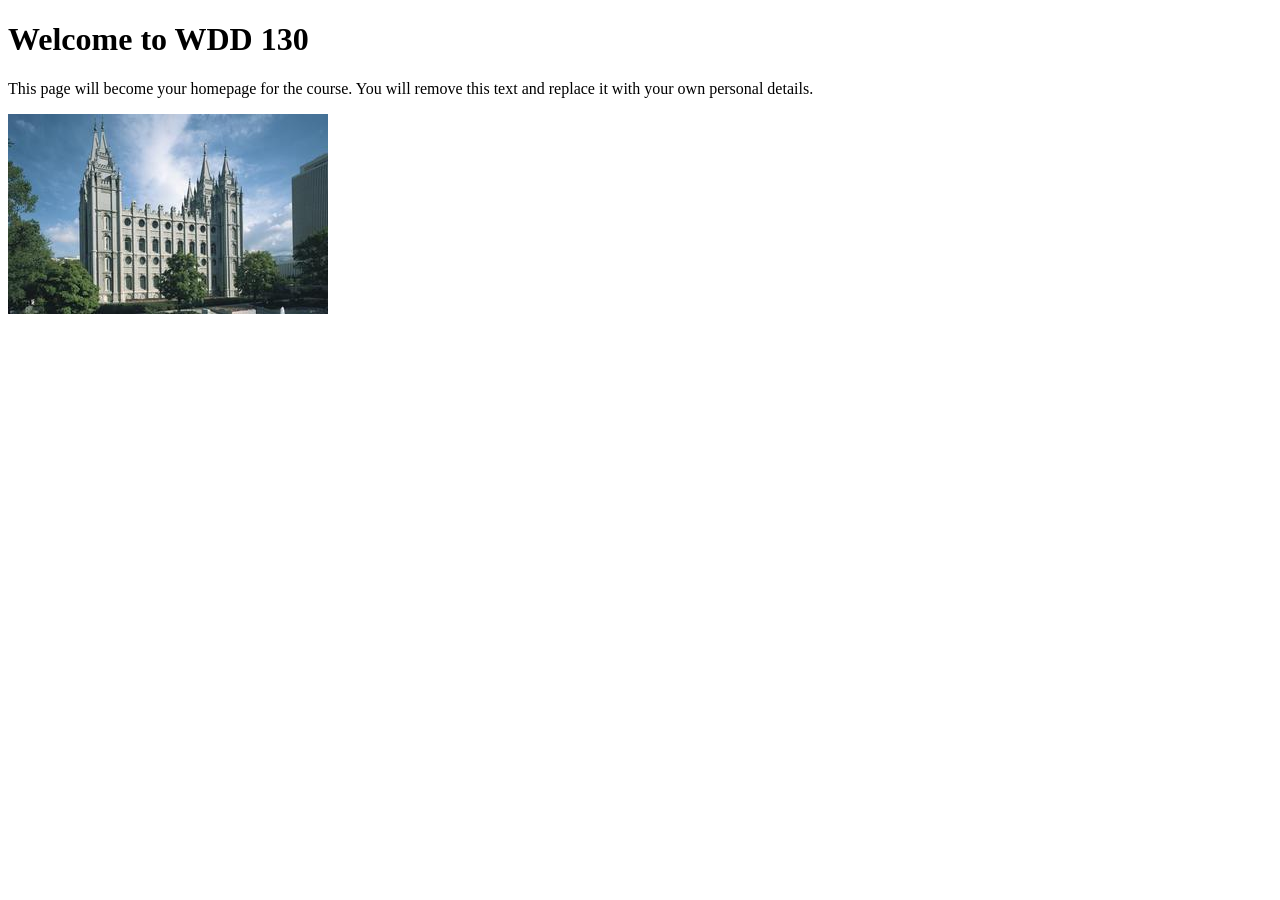
==== index.html @ 25462927 "Initial commit" ====
<!DOCTYPE html>
<html lang="en">

<head>
    <meta charset="UTF-8">
    <meta name="viewport" content="width=device-width, initial-scale=1.0">
    <title>WDD 130 | Personal Homepage</title>
</head>

<body>
    <h1>Welcome to WDD 130</h1>
    <p>This page will become your homepage for the course. You will remove this text and replace it with your own personal details.</p>

    <img src="images/salt-lake-temple.jpg" alt="The Salt Lake Temple.">
</body>

</html>
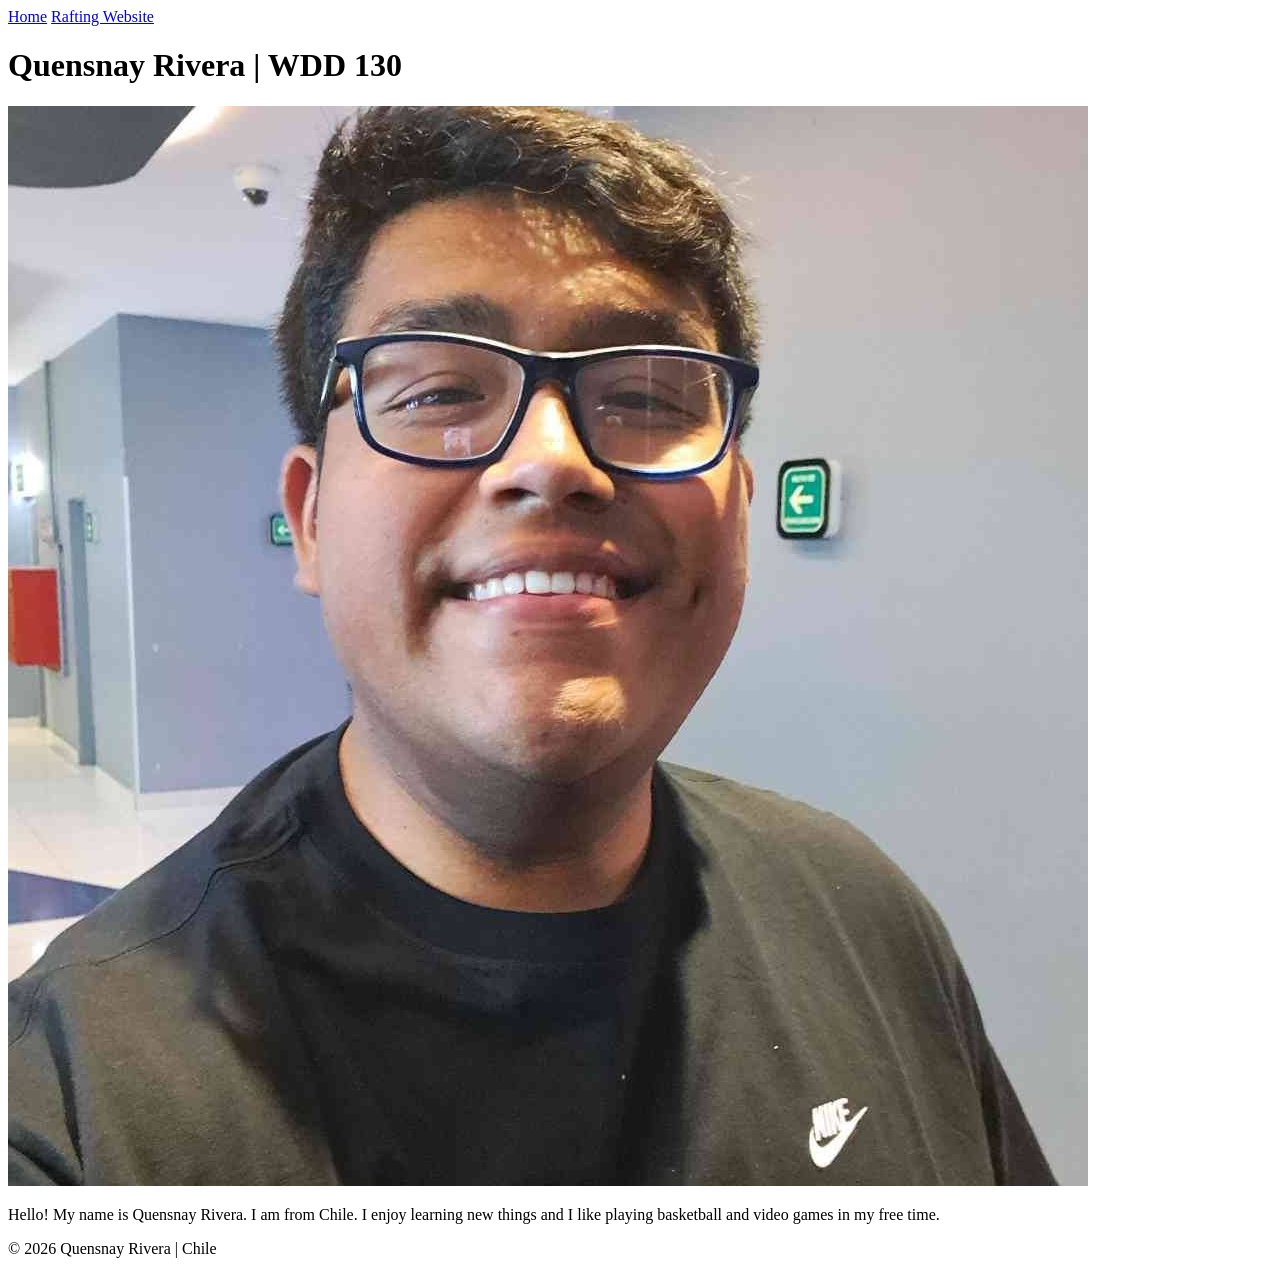
==== commit 0127962e: "Complete homepage" ====
--- a/index.html
+++ b/index.html
@@ -4,14 +4,27 @@
 <head>
     <meta charset="UTF-8">
     <meta name="viewport" content="width=device-width, initial-scale=1.0">
-    <title>WDD 130 | Personal Homepage</title>
+    <title>Quensnay Rivera | WDD 130</title>
 </head>
 
 <body>
-    <h1>Welcome to WDD 130</h1>
-    <p>This page will become your homepage for the course. You will remove this text and replace it with your own personal details.</p>
+    <header>
+        <nav>
+            <a href="#">Home</a>
+            <a href="#">Rafting Website</a>
+        </nav>
+    </header>
 
-    <img src="images/salt-lake-temple.jpg" alt="The Salt Lake Temple.">
+    <main>
+        <h1>Quensnay Rivera | WDD 130</h1>
+        <img src="images/Profile Photo.jpg" alt="My profile picture">
+
+        <p>Hello! My name is Quensnay Rivera. I am from Chile. I enjoy learning new things and I like playing basketball and video games in my free time.</p>
+    </main>
+
+    <footer>
+        <p>© 2026 Quensnay Rivera | Chile</p>
+    </footer>
 </body>
 
 </html>
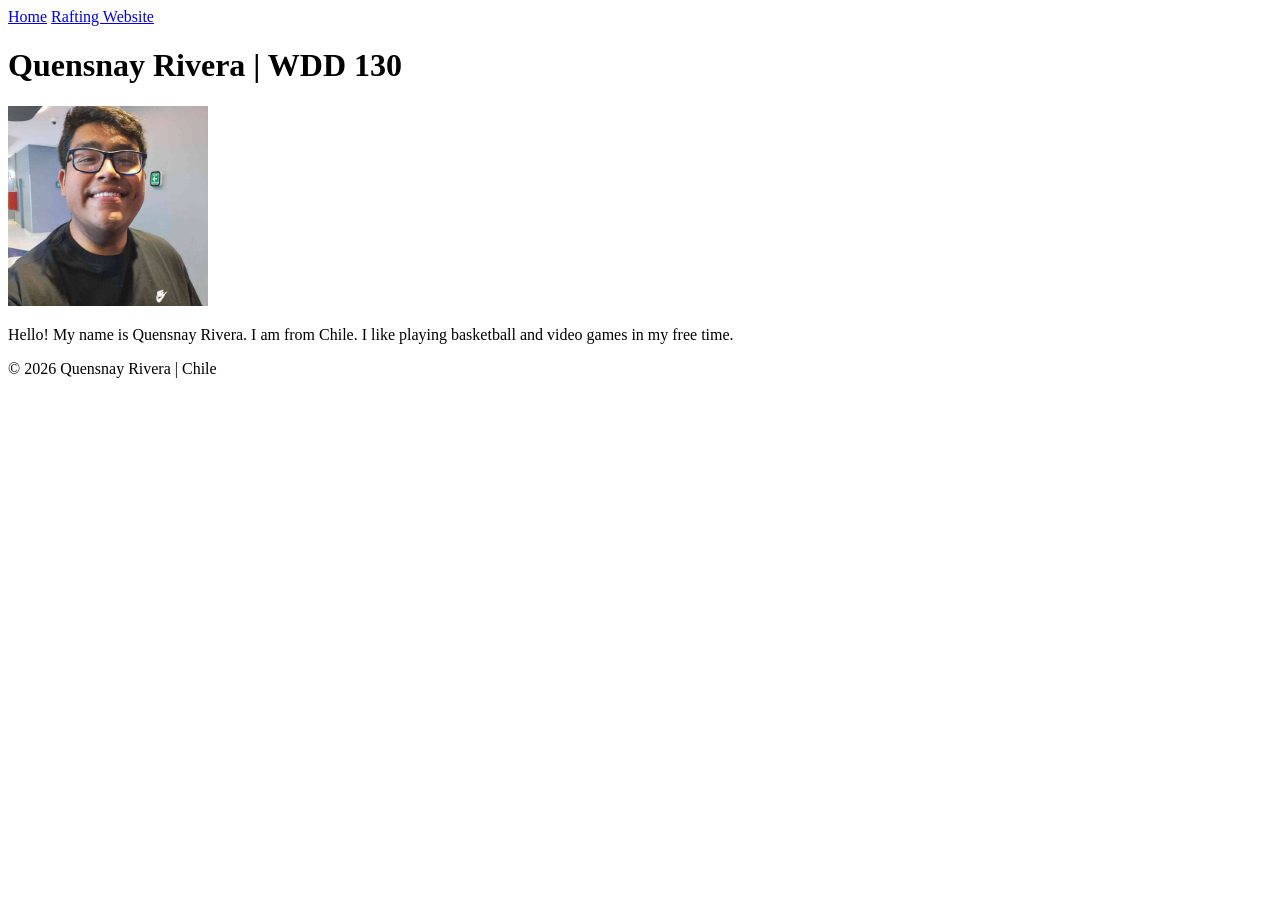
==== commit 765b0987: "Complete homepage" ====
--- a/index.html
+++ b/index.html
@@ -11,15 +11,16 @@
     <header>
         <nav>
             <a href="#">Home</a>
-            <a href="#">Rafting Website</a>
+            <a href="wwr/">Rafting Website</a>
         </nav>
     </header>
 
     <main>
         <h1>Quensnay Rivera | WDD 130</h1>
-        <img src="images/Profile Photo.jpg" alt="My profile picture">
 
-        <p>Hello! My name is Quensnay Rivera. I am from Chile. I enjoy learning new things and I like playing basketball and video games in my free time.</p>
+        <img src="images/profile.jpg" alt="My profile picture" width="200">
+
+        <p>Hello! My name is Quensnay Rivera. I am from Chile. I like playing basketball and video games in my free time.</p>
     </main>
 
     <footer>
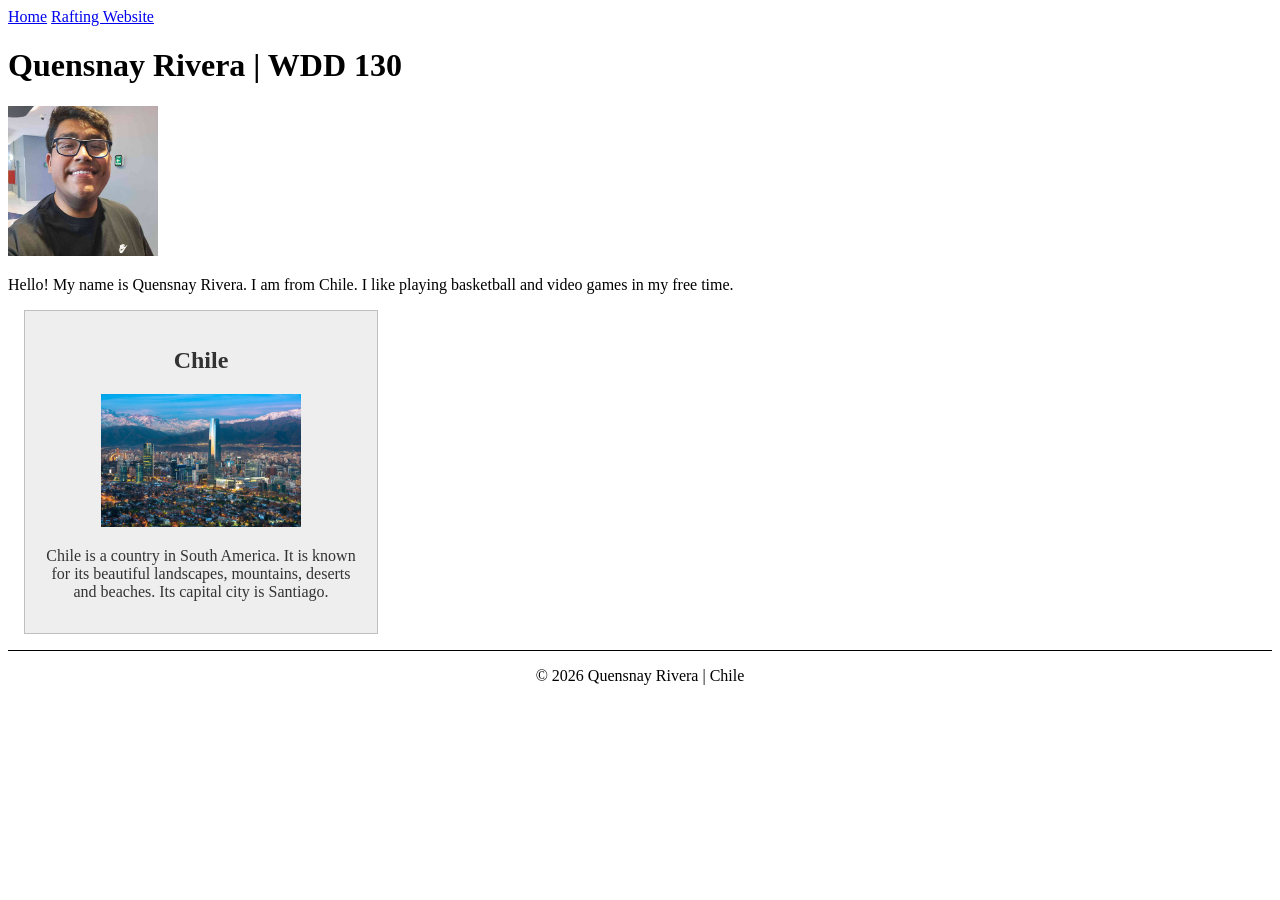
==== commit 80c0d8a8: "Add Chile section with image and description to homepage" ====
--- a/index.html
+++ b/index.html
@@ -4,7 +4,10 @@
 <head>
     <meta charset="UTF-8">
     <meta name="viewport" content="width=device-width, initial-scale=1.0">
+    <meta name="description" content="My home page for the WDD 130 course.">
+    <meta name="author" content="Quensnay Rivera">
     <title>Quensnay Rivera | WDD 130</title>
+    <link rel="stylesheet" href="styles/styles.css">
 </head>
 
 <body>
@@ -23,6 +26,12 @@
         <p>Hello! My name is Quensnay Rivera. I am from Chile. I like playing basketball and video games in my free time.</p>
     </main>
 
+    <aside>
+        <h2>Chile</h2>
+        <img src="images/chile.jpg" alt="Beautiful landscape of Chile">
+        <p>Chile is a country in South America. It is known for its beautiful landscapes, mountains, deserts and beaches. Its capital city is Santiago.</p>
+    </aside>
+
     <footer>
         <p>© 2026 Quensnay Rivera | Chile</p>
     </footer>
--- a/styles/styles.css
+++ b/styles/styles.css
@@ -0,0 +1,39 @@
+/* Main content */
+main {
+    max-width: 840px;
+}
+
+/* Country section */
+aside {
+    width: 20rem;
+    margin: 1rem;
+    border: 1px solid rgb(0 0 0 / 0.2);
+    padding: 1rem;
+    background-color: #eee;
+    color: #333;
+    text-align: center;
+}
+
+/* Country image */
+aside img {
+    width: 200px;
+    height: auto;
+}
+
+/* Profile image */
+main img {
+    width: 150px;
+    height: auto;
+}
+
+/* Paragraphs */
+p {
+    padding: 0;
+}
+
+/* Footer */
+footer {
+    margin-top: 15px;
+    border-top: 1px solid #000;
+    text-align: center;
+}
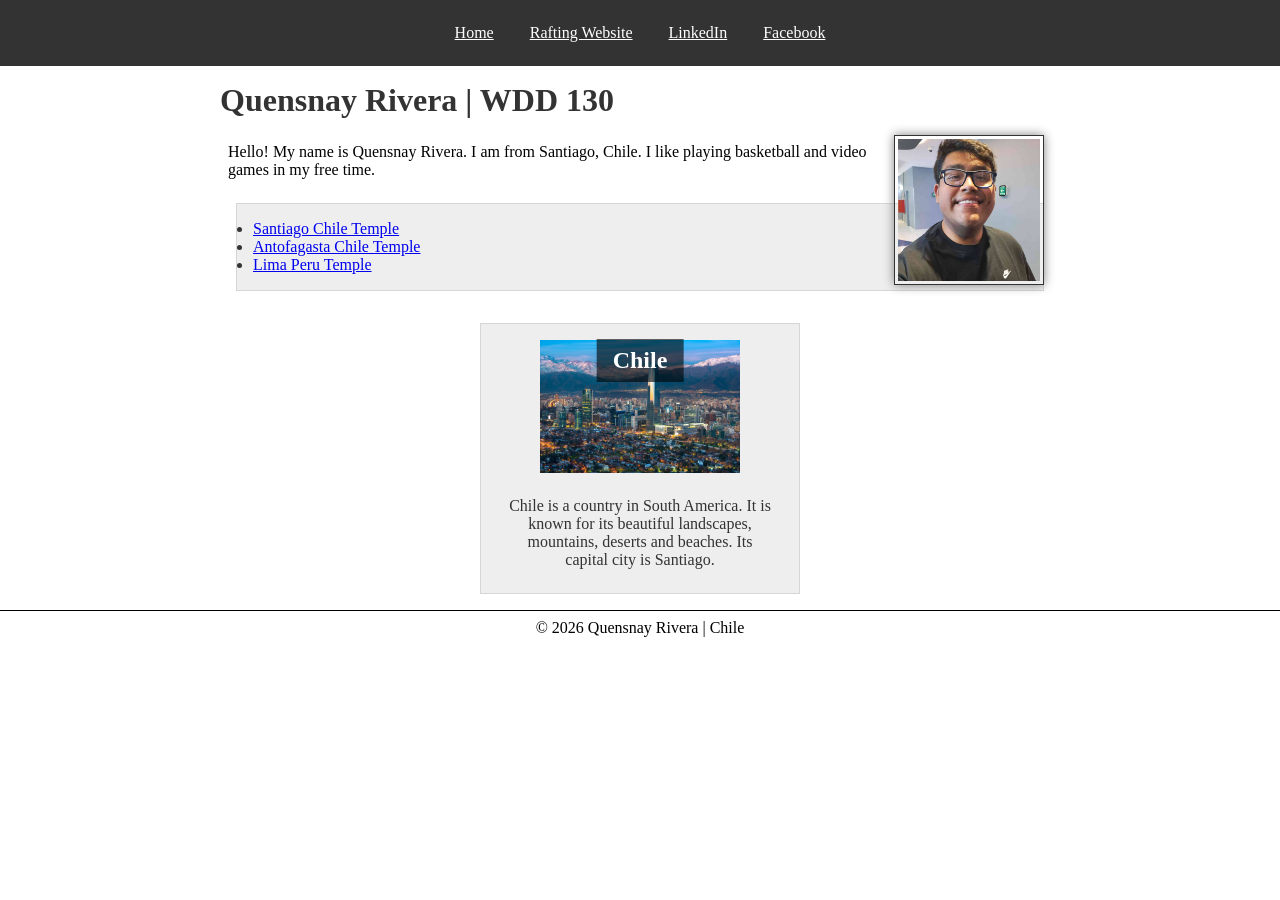
==== commit f77e1fdd: "Add social media links and enhance Chile section with temple links and description" ====
--- a/index.html
+++ b/index.html
@@ -15,6 +15,8 @@
         <nav>
             <a href="#">Home</a>
             <a href="wwr/">Rafting Website</a>
+            <a href="https://www.linkedin.com/in/quensnay-dyck-rivera-solis-04b303437/" target="_blank" rel="noopener">LinkedIn</a>
+            <a href="https://www.facebook.com/quensnay.rivera/?locale=es_LA" target="_blank" rel="noopener">Facebook</a>
         </nav>
     </header>
 
@@ -23,10 +25,30 @@
 
         <img src="images/profile.jpg" alt="My profile picture" width="200">
 
-        <p>Hello! My name is Quensnay Rivera. I am from Chile. I like playing basketball and video games in my free time.</p>
+        <p>Hello! My name is Quensnay Rivera. I am from Santiago, Chile. I like playing basketball and video games in my free time.</p>
+
+        <ul class="box">
+            <li>
+                <a href="https://www.churchofjesuschrist.org/temples/details/santiago-chile-temple" target="_blank" rel="noopener">
+                    Santiago Chile Temple
+                </a>
+            </li>
+
+            <li>
+                <a href="https://www.churchofjesuschrist.org/temples/details/antofagasta-chile-temple" target="_blank" rel="noopener">
+                    Antofagasta Chile Temple
+                </a>
+            </li>
+
+            <li>
+                <a href="https://www.churchofjesuschrist.org/temples/details/lima-peru-temple" target="_blank" rel="noopener">
+                    Lima Peru Temple
+                </a>
+            </li>
+        </ul>
     </main>
 
-    <aside>
+    <aside class="box">
         <h2>Chile</h2>
         <img src="images/chile.jpg" alt="Beautiful landscape of Chile">
         <p>Chile is a country in South America. It is known for its beautiful landscapes, mountains, deserts and beaches. Its capital city is Santiago.</p>
--- a/styles/styles.css
+++ b/styles/styles.css
@@ -1,34 +1,84 @@
+/* Universal Selector */
+* {
+    margin: 0;
+    padding: 0;
+    box-sizing: border-box;
+}
+
+/* Navigation */
+nav {
+    background-color: #333;
+    padding: 1rem;
+    text-align: center;
+}
+
+nav a {
+    color: white;
+    padding: 0.5rem 1rem;
+    display: inline-block;
+}
+
+/* Heading */
+h1 {
+    color: #333;
+    margin-bottom: 1rem;
+}
+
 /* Main content */
 main {
     max-width: 840px;
+    margin: 1rem auto;
+}
+
+/* Profile image */
+main img {
+    width: 150px;
+    height: auto;
+    border: 1px solid #333;
+    padding: 0.2rem;
+    box-shadow: 0 0 10px gray;
+    float: right;
+    margin: 0 1rem 1rem;
+}
+
+/* Clear float */
+main::after {
+    content: "";
+    display: block;
+    clear: both;
 }
 
 /* Country section */
 aside {
     width: 20rem;
-    margin: 1rem;
-    border: 1px solid rgb(0 0 0 / 0.2);
-    padding: 1rem;
-    background-color: #eee;
-    color: #333;
+    margin: 1rem auto;
     text-align: center;
+    position: relative;
+}
+
+/* Country heading */
+aside h2 {
+    position: absolute;
+    top: 15px;
+    left: 50%;
+    transform: translateX(-50%);
+    color: white;
+    background-color: rgb(0 0 0 / 60%);
+    padding: 0.5rem 1rem;
+    z-index: 1;
 }
 
 /* Country image */
 aside img {
     width: 200px;
     height: auto;
-}
-
-/* Profile image */
-main img {
-    width: 150px;
-    height: auto;
+    display: block;
+    margin: 0 auto 1rem;
 }
 
 /* Paragraphs */
 p {
-    padding: 0;
+    padding: 0.5rem;
 }
 
 /* Footer */
@@ -37,3 +87,17 @@
     border-top: 1px solid #000;
     text-align: center;
 }
+
+/* Class Selectors */
+.box {
+    margin: 1rem;
+    border: 1px solid rgb(0 0 0 / 10%);
+    padding: 1rem;
+    background-color: #eee;
+    color: #333;
+}
+
+/* Center Country Box */
+aside.box {
+    margin: 1rem auto;
+}
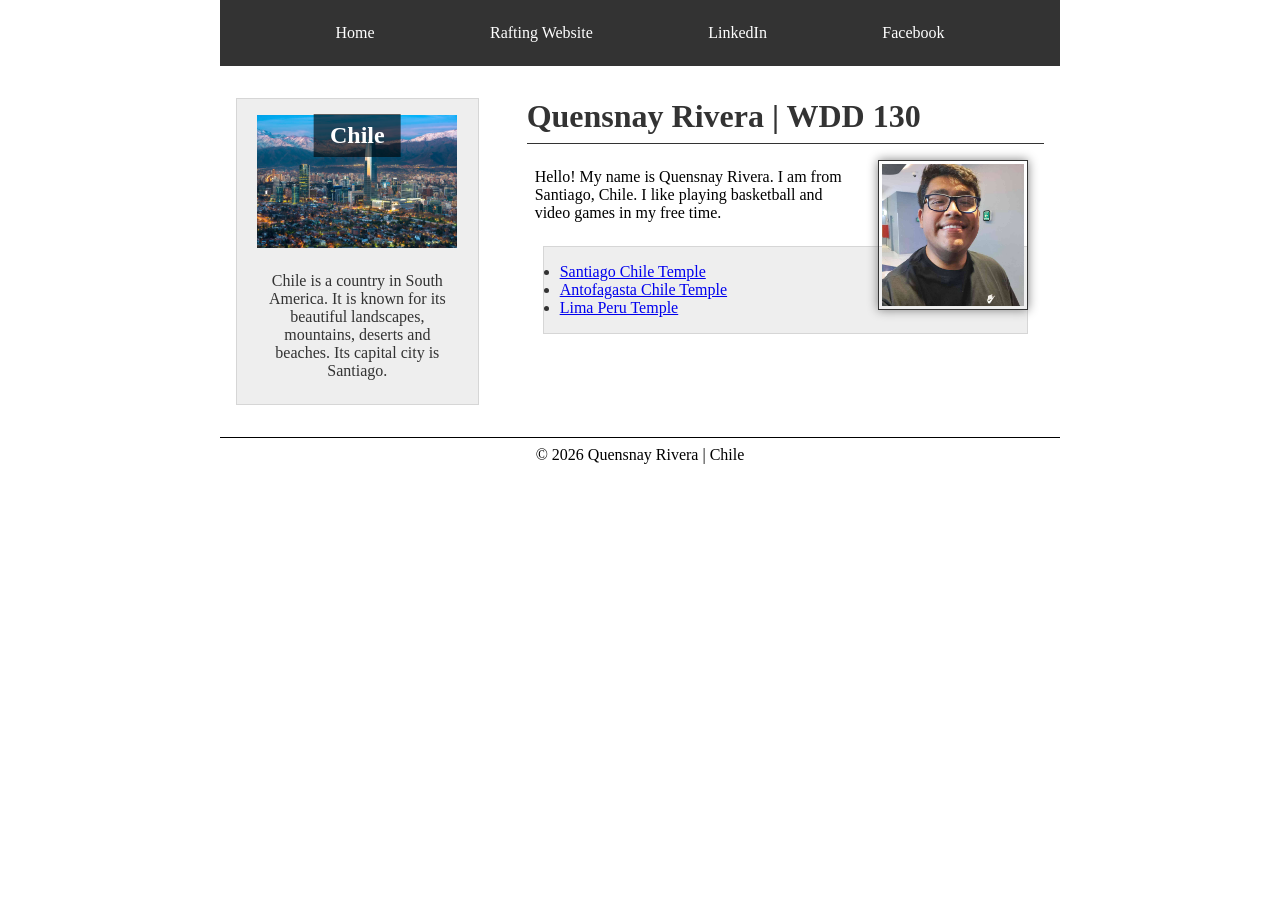
==== commit e44e3550: "Update index.html and styles.css for improved layout and navigation" ====
--- a/index.html
+++ b/index.html
@@ -14,45 +14,49 @@
     <header>
         <nav>
             <a href="#">Home</a>
-            <a href="wwr/">Rafting Website</a>
+            <a href="https://quensnayrivera.github.io/wdd130/wwr/about.html" target="_blank" rel="noopener">Rafting Website</a>
             <a href="https://www.linkedin.com/in/quensnay-dyck-rivera-solis-04b303437/" target="_blank" rel="noopener">LinkedIn</a>
             <a href="https://www.facebook.com/quensnay.rivera/?locale=es_LA" target="_blank" rel="noopener">Facebook</a>
         </nav>
     </header>
 
-    <main>
-        <h1>Quensnay Rivera | WDD 130</h1>
+    <div class="grid">
+        <main>
+            <h1>Quensnay Rivera | WDD 130</h1>
 
-        <img src="images/profile.jpg" alt="My profile picture" width="200">
+            <img src="images/profile.jpg" alt="My profile picture" width="200">
 
-        <p>Hello! My name is Quensnay Rivera. I am from Santiago, Chile. I like playing basketball and video games in my free time.</p>
+            <p>Hello! My name is Quensnay Rivera. I am from Santiago, Chile. I like playing basketball and video games in my free time.</p>
 
-        <ul class="box">
-            <li>
-                <a href="https://www.churchofjesuschrist.org/temples/details/santiago-chile-temple" target="_blank" rel="noopener">
-                    Santiago Chile Temple
-                </a>
-            </li>
+            <ul class="box">
+                <li>
+                    <a href="https://www.churchofjesuschrist.org/temples/details/santiago-chile-temple" target="_blank" rel="noopener">
+                        Santiago Chile Temple
+                    </a>
+                </li>
 
-            <li>
-                <a href="https://www.churchofjesuschrist.org/temples/details/antofagasta-chile-temple" target="_blank" rel="noopener">
-                    Antofagasta Chile Temple
-                </a>
-            </li>
+                <li>
+                    <a href="https://www.churchofjesuschrist.org/temples/details/antofagasta-chile-temple" target="_blank" rel="noopener">
+                        Antofagasta Chile Temple
+                    </a>
+                </li>
 
-            <li>
-                <a href="https://www.churchofjesuschrist.org/temples/details/lima-peru-temple" target="_blank" rel="noopener">
-                    Lima Peru Temple
-                </a>
-            </li>
-        </ul>
-    </main>
+                <li>
+                    <a href="https://www.churchofjesuschrist.org/temples/details/lima-peru-temple" target="_blank" rel="noopener">
+                        Lima Peru Temple
+                    </a>
+                </li>
+            </ul>
+        </main>
 
-    <aside class="box">
-        <h2>Chile</h2>
-        <img src="images/chile.jpg" alt="Beautiful landscape of Chile">
-        <p>Chile is a country in South America. It is known for its beautiful landscapes, mountains, deserts and beaches. Its capital city is Santiago.</p>
-    </aside>
+        <aside class="box">
+            <h2>Chile</h2>
+
+            <img src="images/chile.jpg" alt="Beautiful landscape of Chile">
+
+            <p>Chile is a country in South America. It is known for its beautiful landscapes, mountains, deserts and beaches. Its capital city is Santiago.</p>
+        </aside>
+    </div>
 
     <footer>
         <p>© 2026 Quensnay Rivera | Chile</p>
--- a/styles/styles.css
+++ b/styles/styles.css
@@ -5,32 +5,53 @@
     box-sizing: border-box;
 }
 
+/* Header */
+header {
+    max-width: 840px;
+    margin: 0 auto;
+}
+
 /* Navigation */
 nav {
     background-color: #333;
     padding: 1rem;
-    text-align: center;
+    display: flex;
+    justify-content: space-evenly;
+    align-items: center;
+    flex-wrap: wrap;
 }
 
 nav a {
     color: white;
     padding: 0.5rem 1rem;
-    display: inline-block;
+    text-decoration: none;
+}
+
+/* Main Grid Layout */
+.grid {
+    max-width: 840px;
+    margin: 1rem auto;
+    display: grid;
+    grid-template-columns: 1fr 2fr;
+    gap: 1rem;
+    grid-template-areas: "aside main";
+}
+
+/* Main Content */
+main {
+    grid-area: main;
+    margin: 1rem;
 }
 
 /* Heading */
 h1 {
     color: #333;
     margin-bottom: 1rem;
+    border-bottom: 1px solid #333;
+    padding-bottom: 0.5rem;
 }
 
-/* Main content */
-main {
-    max-width: 840px;
-    margin: 1rem auto;
-}
-
-/* Profile image */
+/* Profile Image */
 main img {
     width: 150px;
     height: auto;
@@ -41,22 +62,25 @@
     margin: 0 1rem 1rem;
 }
 
-/* Clear float */
+/* Clear Float */
 main::after {
     content: "";
     display: block;
     clear: both;
 }
 
-/* Country section */
+/* Country Section */
 aside {
-    width: 20rem;
-    margin: 1rem auto;
+    grid-area: aside;
+    width: auto;
+    max-width: 20rem;
+    margin: 1rem;
     text-align: center;
     position: relative;
+    align-self: start;
 }
 
-/* Country heading */
+/* Country Heading */
 aside h2 {
     position: absolute;
     top: 15px;
@@ -68,9 +92,10 @@
     z-index: 1;
 }
 
-/* Country image */
+/* Country Image */
 aside img {
     width: 200px;
+    max-width: 100%;
     height: auto;
     display: block;
     margin: 0 auto 1rem;
@@ -83,7 +108,8 @@
 
 /* Footer */
 footer {
-    margin-top: 15px;
+    max-width: 840px;
+    margin: 15px auto 0;
     border-top: 1px solid #000;
     text-align: center;
 }
@@ -97,7 +123,16 @@
     color: #333;
 }
 
-/* Center Country Box */
-aside.box {
-    margin: 1rem auto;
+/* Responsive Layout */
+@media screen and (max-width: 600px) {
+    .grid {
+        grid-template-columns: 1fr;
+        grid-template-areas:
+            "main"
+            "aside";
+    }
+
+    aside {
+        max-width: 100%;
+    }
 }
